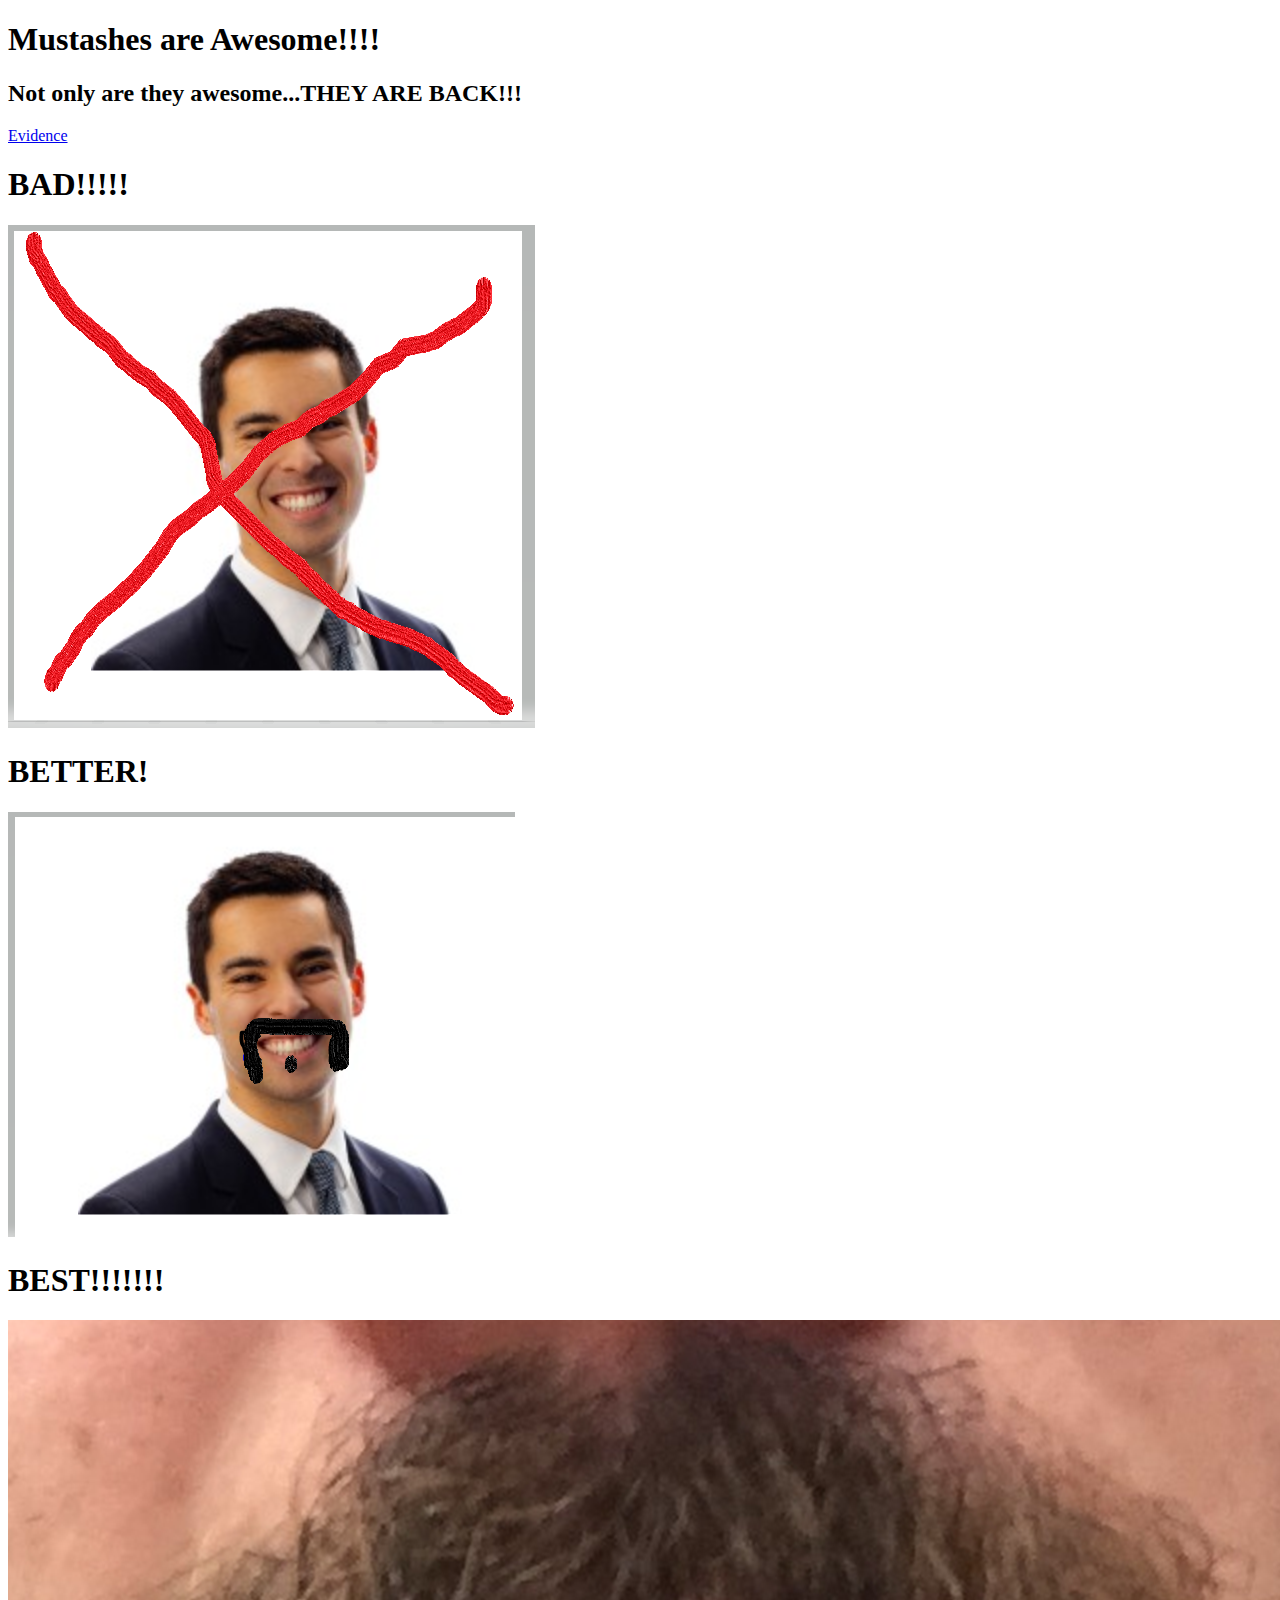
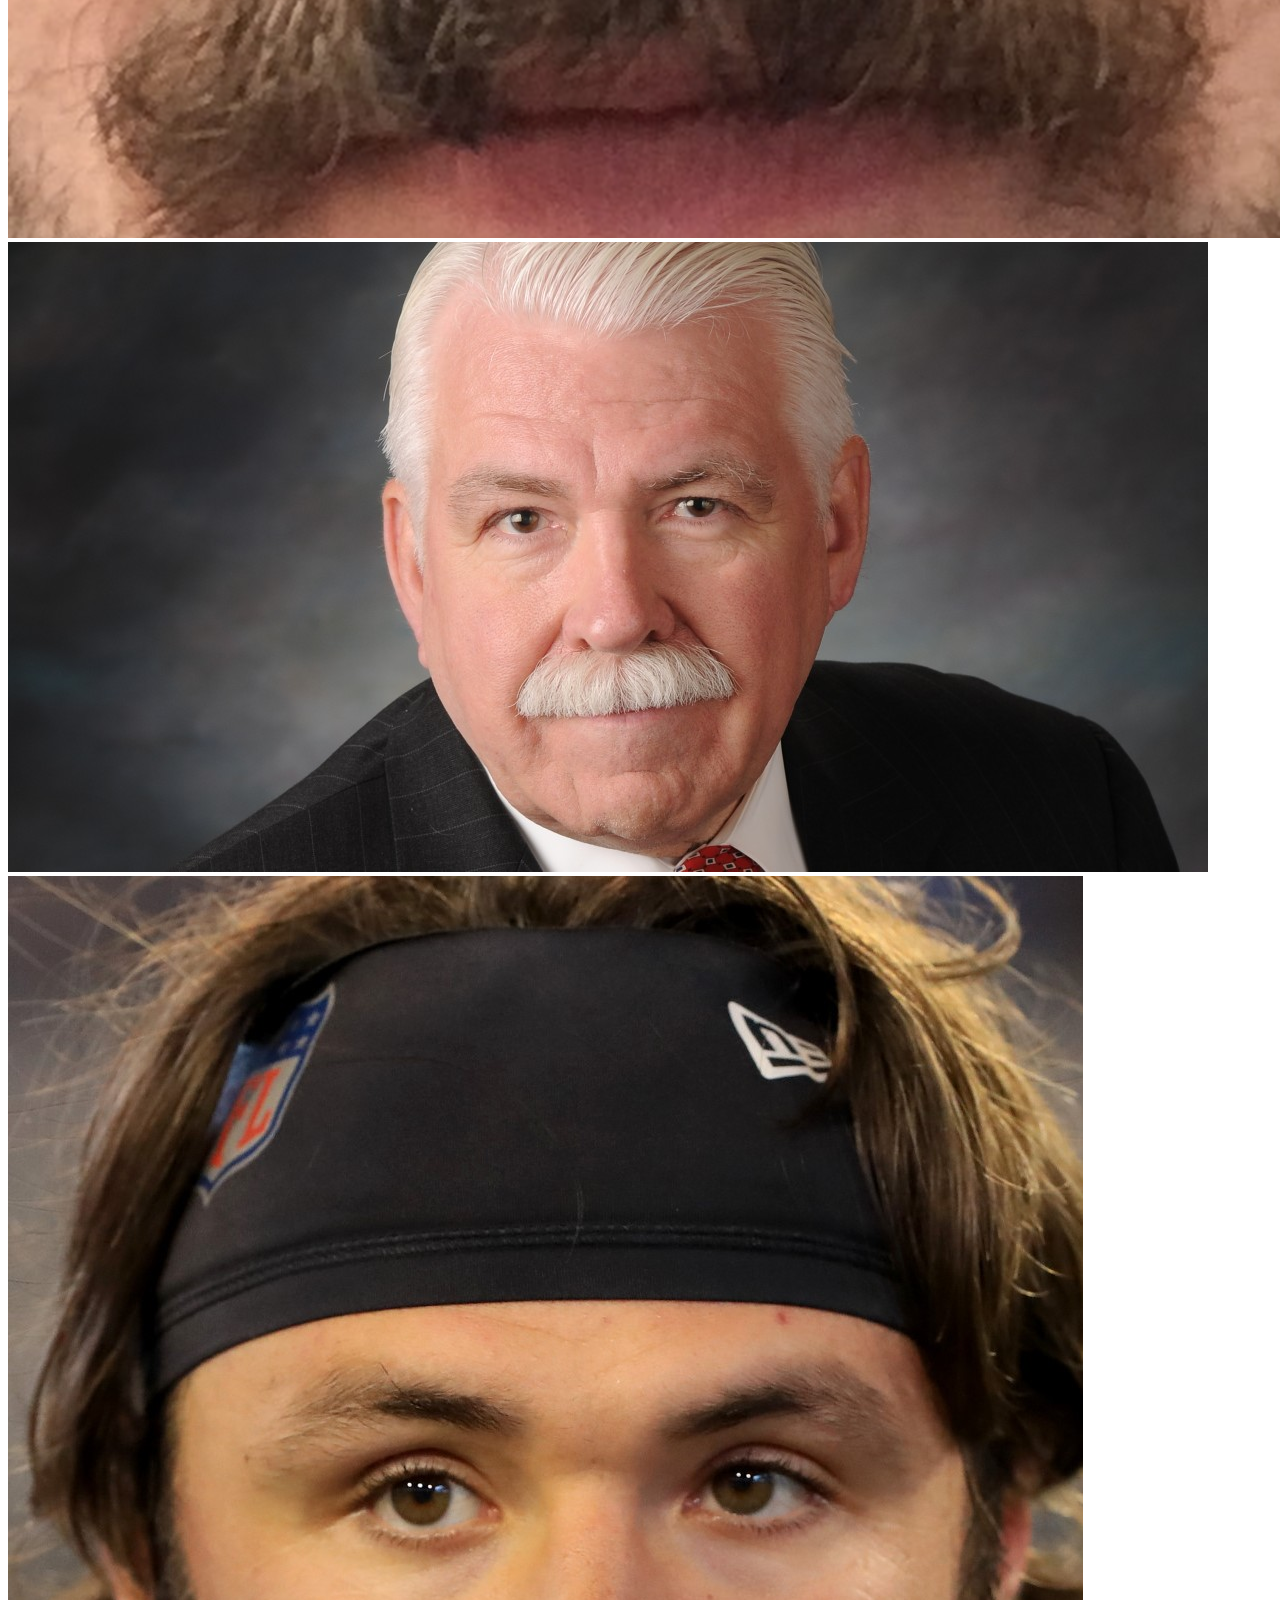
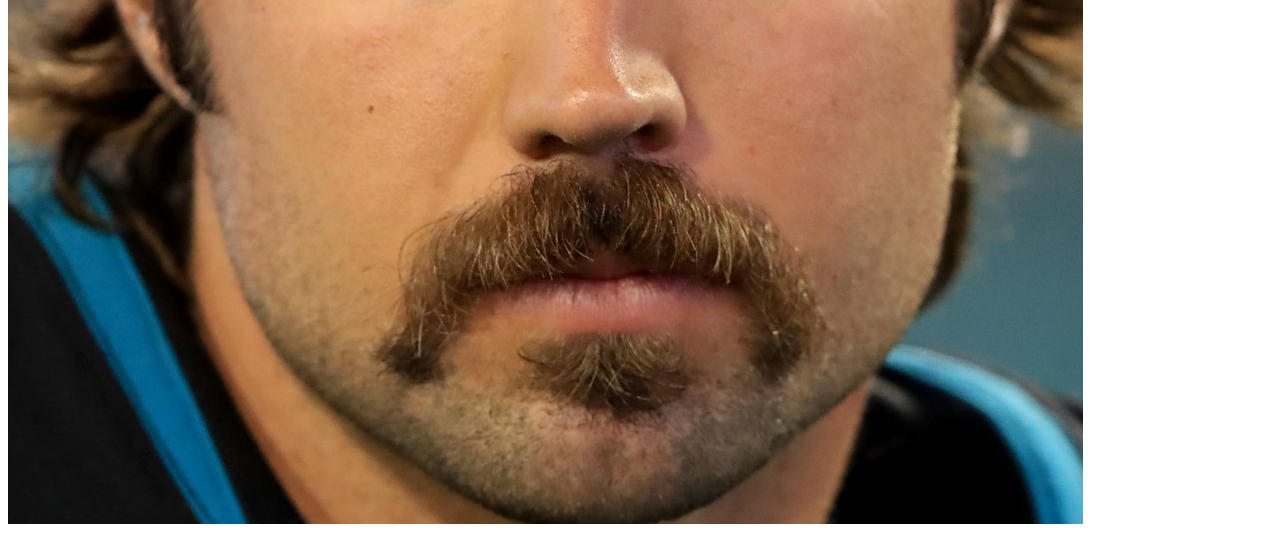
==== chase.html @ ee6bb5d5 "Update chase.html" ====
<!DOCTYPE html>
<html lang="en">
<head>
    <title>Mustashes of Kellogg</title>

</head>
<body> <h1>Mustashes are Awesome!!!!</h1><p></p>
    <h2>Not only are they awesome...THEY ARE BACK!!!</h2>
<p><a href="https://nypost.com/2019/10/05/millennials-are-binging-back-the-mustache/">Evidence</a></p>
<h1>BAD!!!!!</h1>
<img src="Capture II.PNG">
<h1>BETTER!</h1>
<img src="Capture.PNG">
<h1>BEST!!!!!!!</h1>
<img src="Capture III.PNG">
<img src="download (1).jpg">
<img src="gardner-minshew.jpg">
</body>
</html>
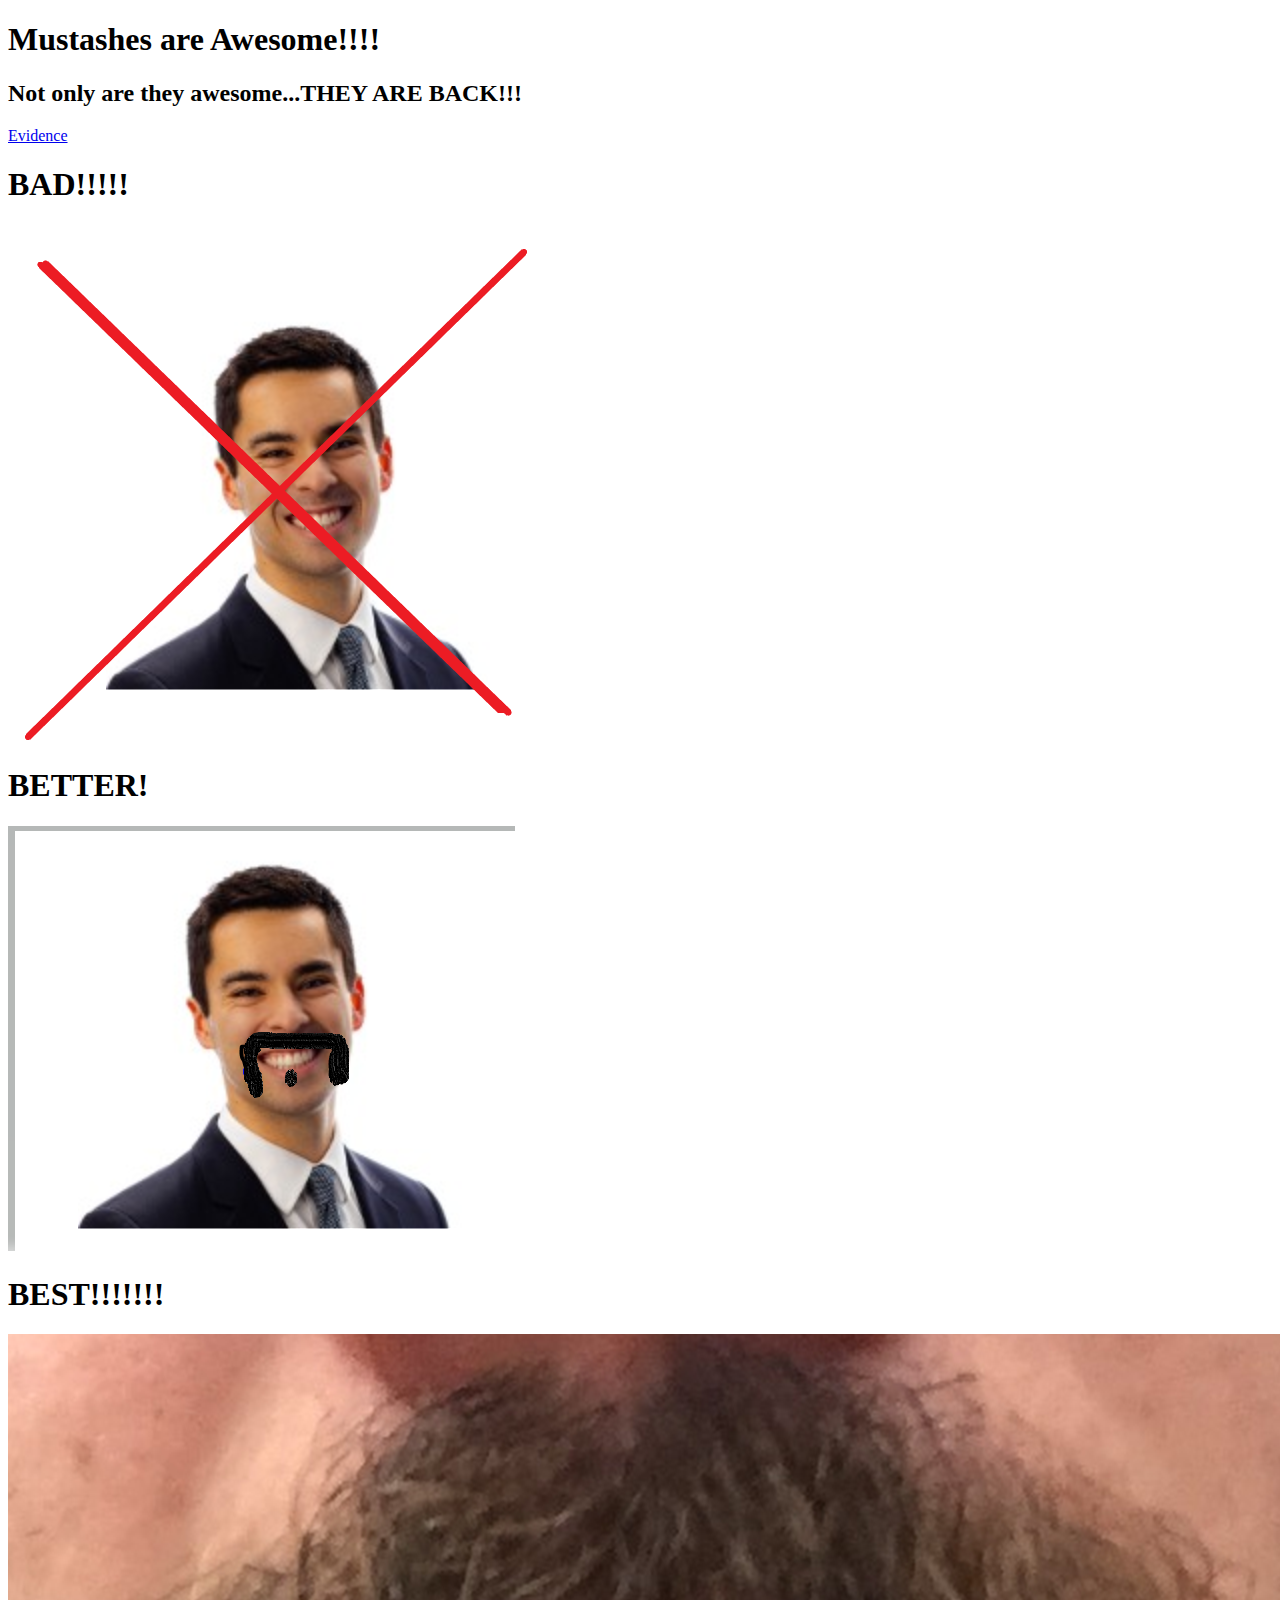
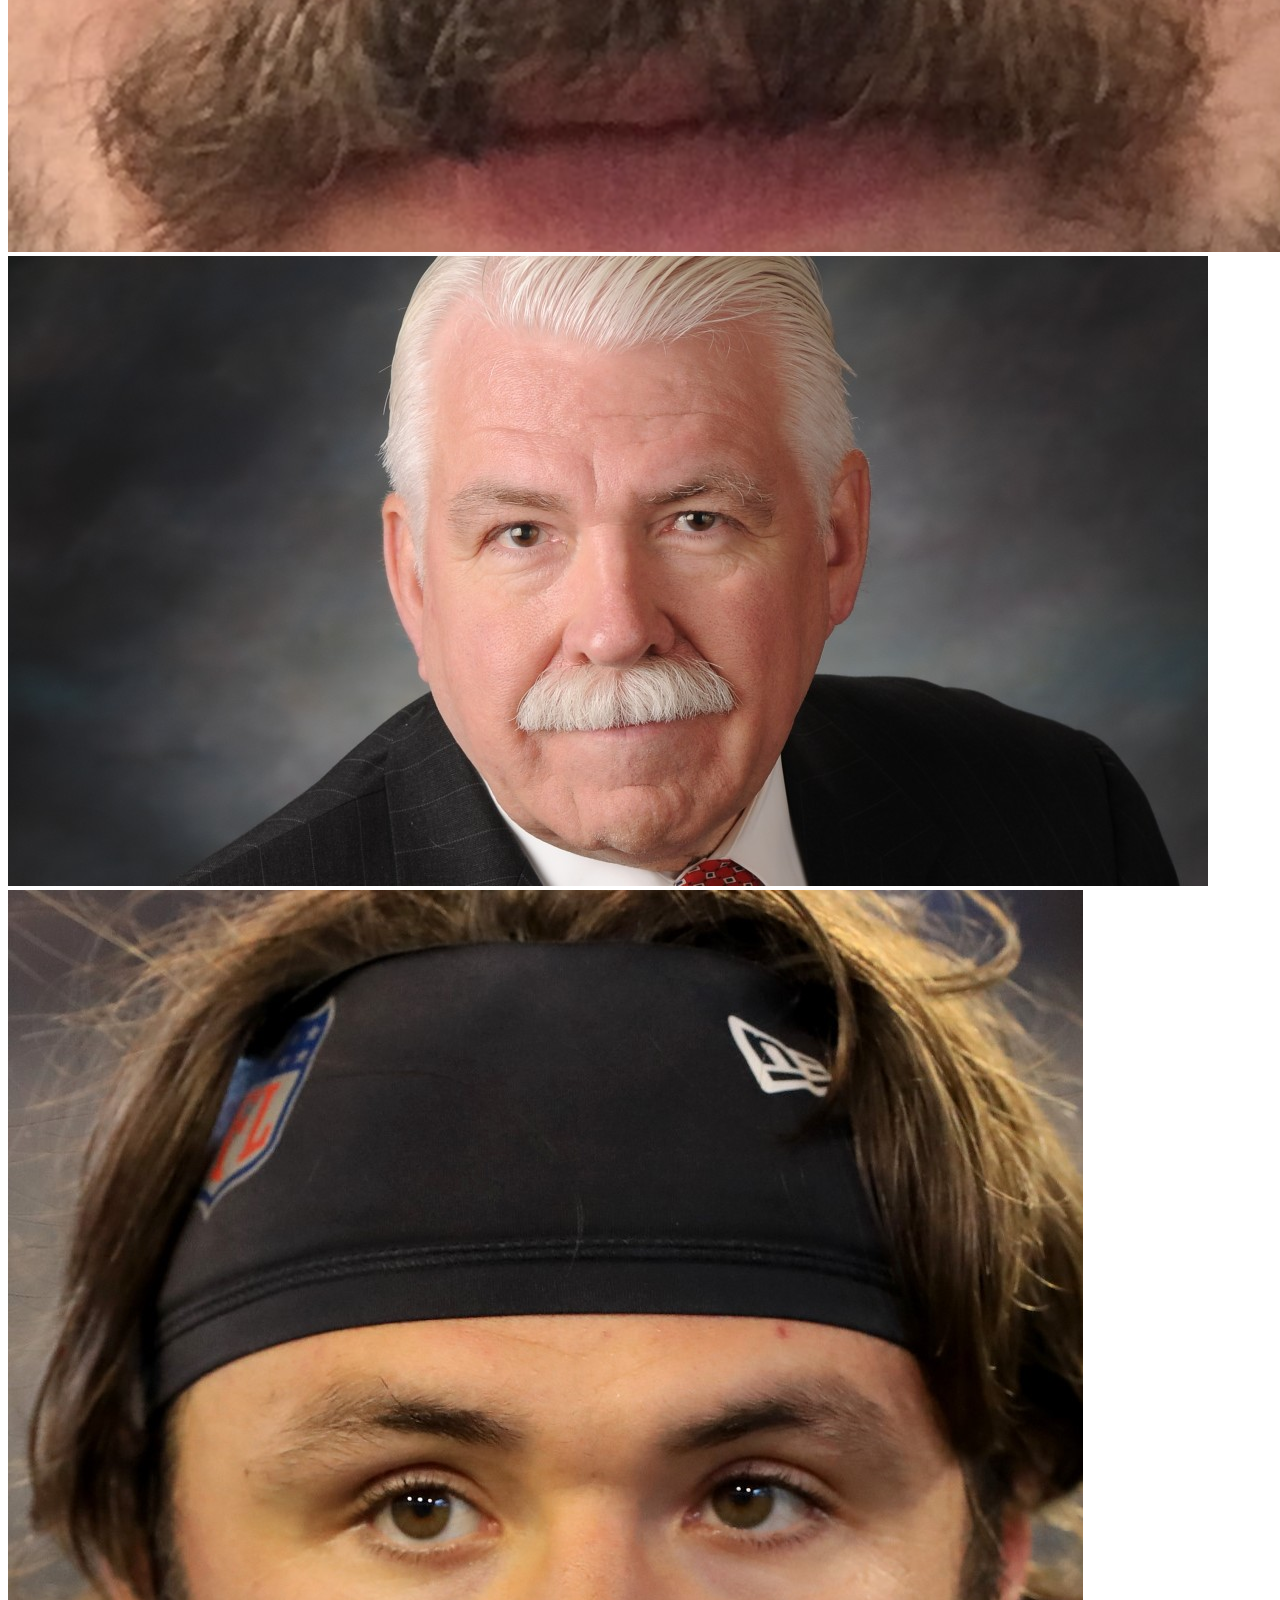
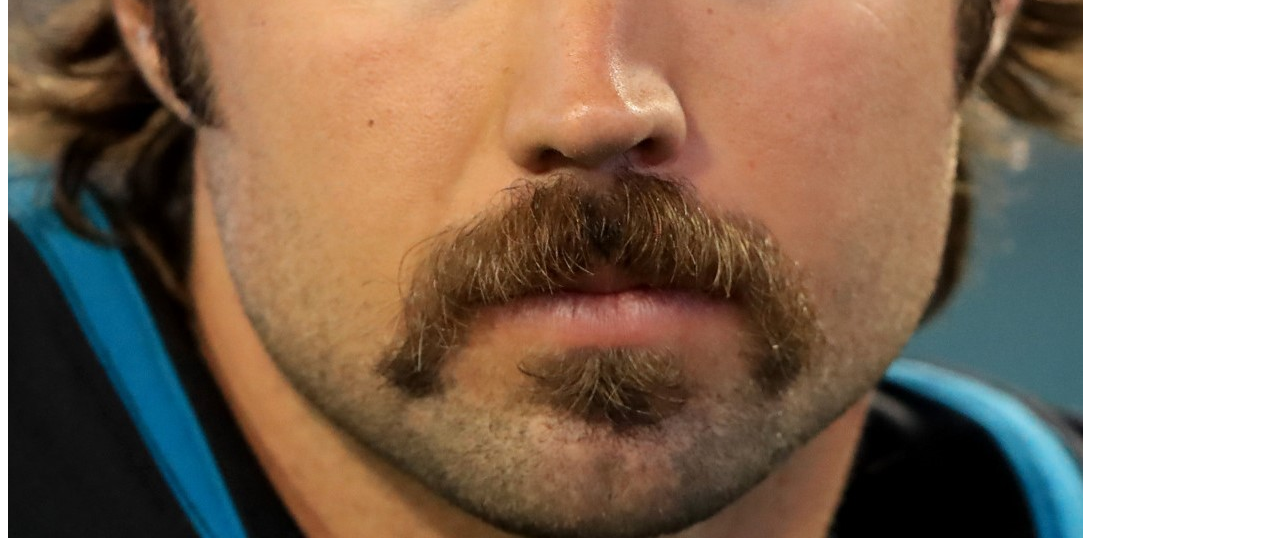
==== commit 69badc78: "Update chase.html" ====
--- a/chase.html
+++ b/chase.html
@@ -1,7 +1,7 @@
 <!DOCTYPE html>
 <html lang="en">
 <head>
-    <title>Mustashes of Kellogg</title>
+    <title>Mustashe Men</title>
 
 </head>
 <body> <h1>Mustashes are Awesome!!!!</h1><p></p>
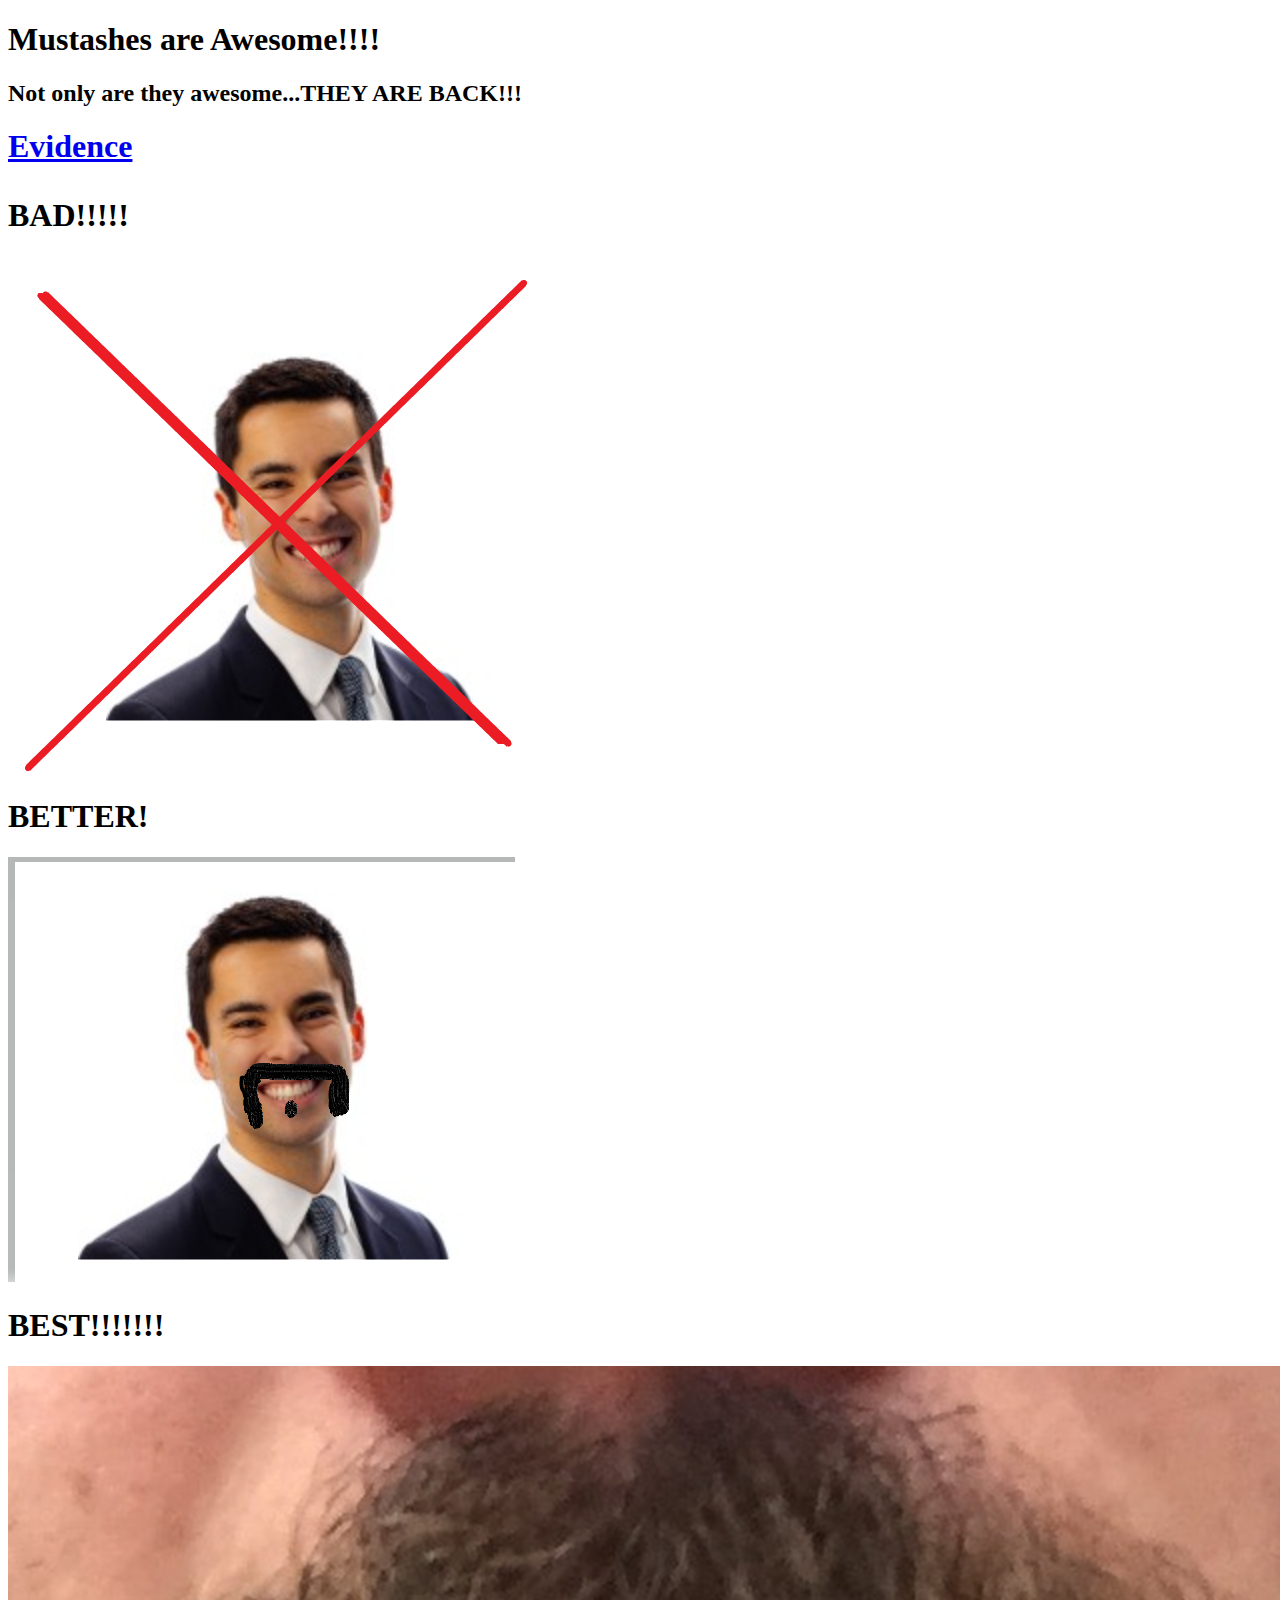
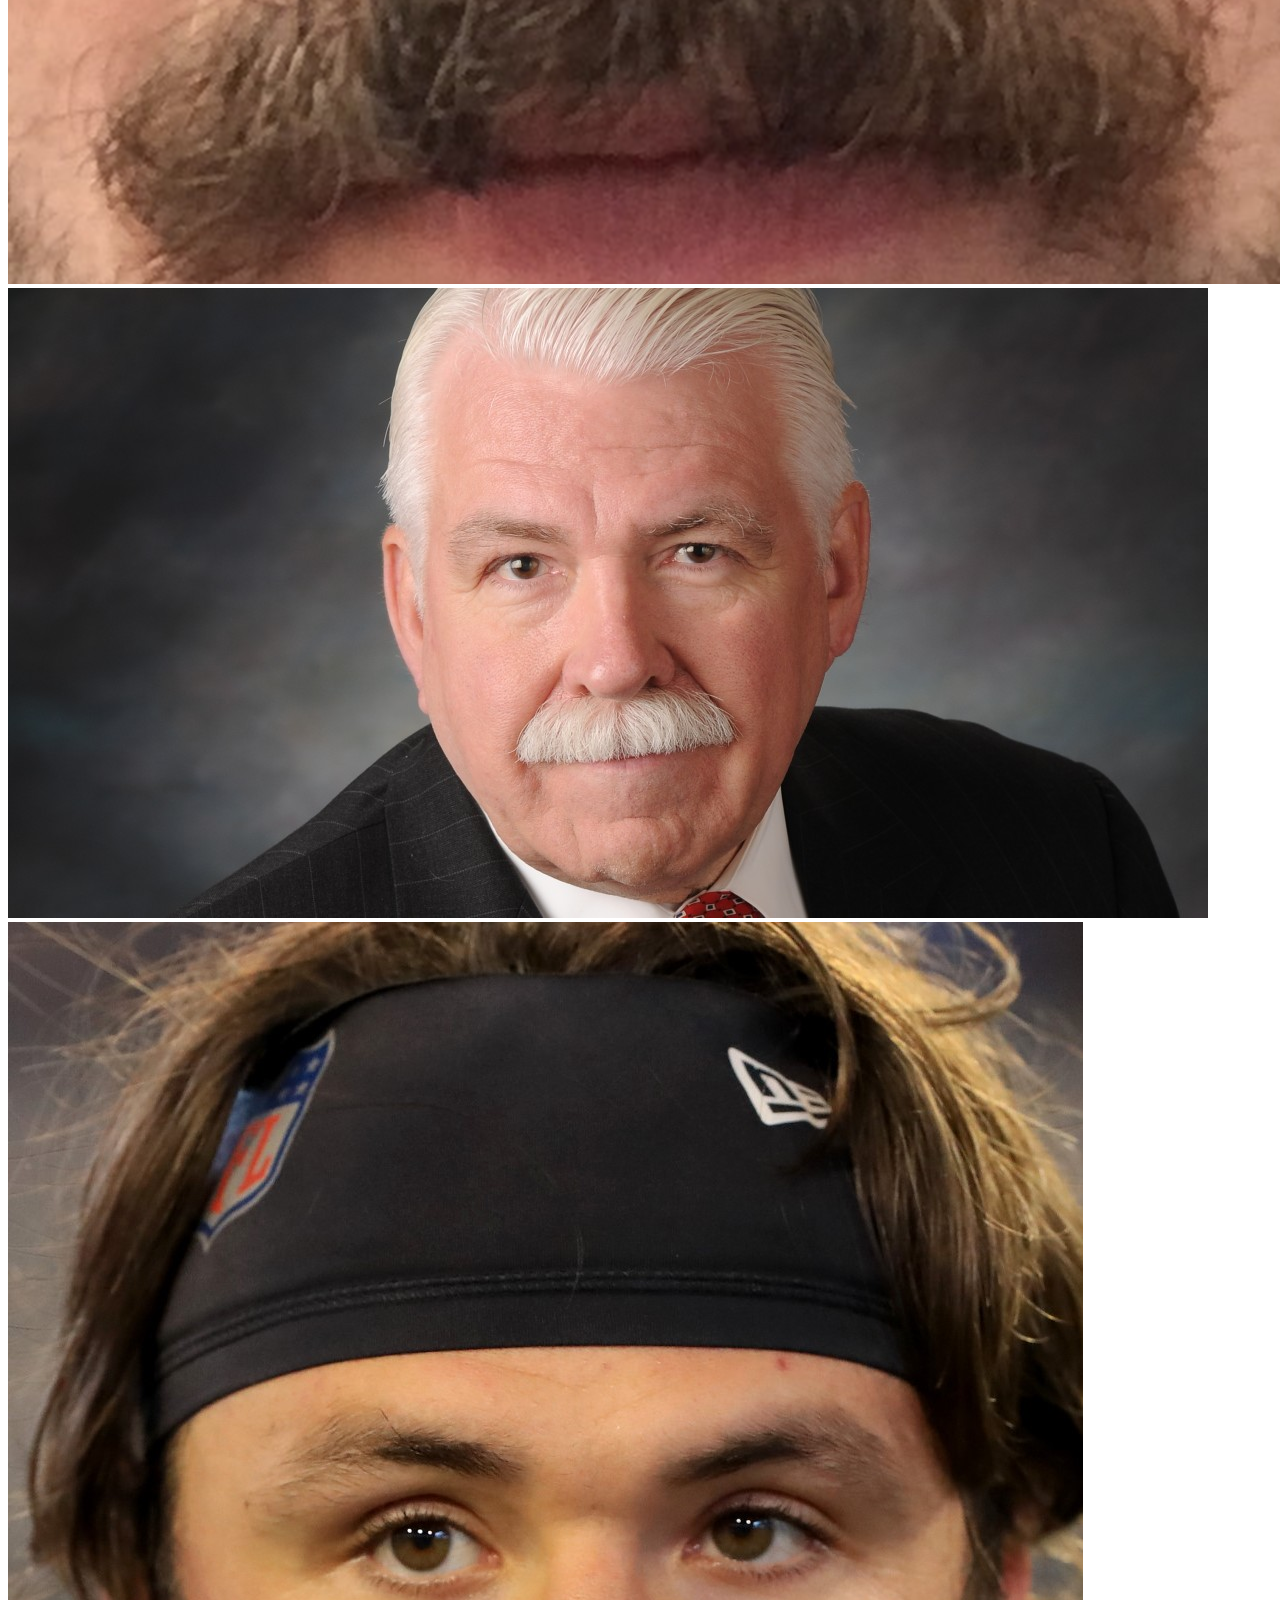
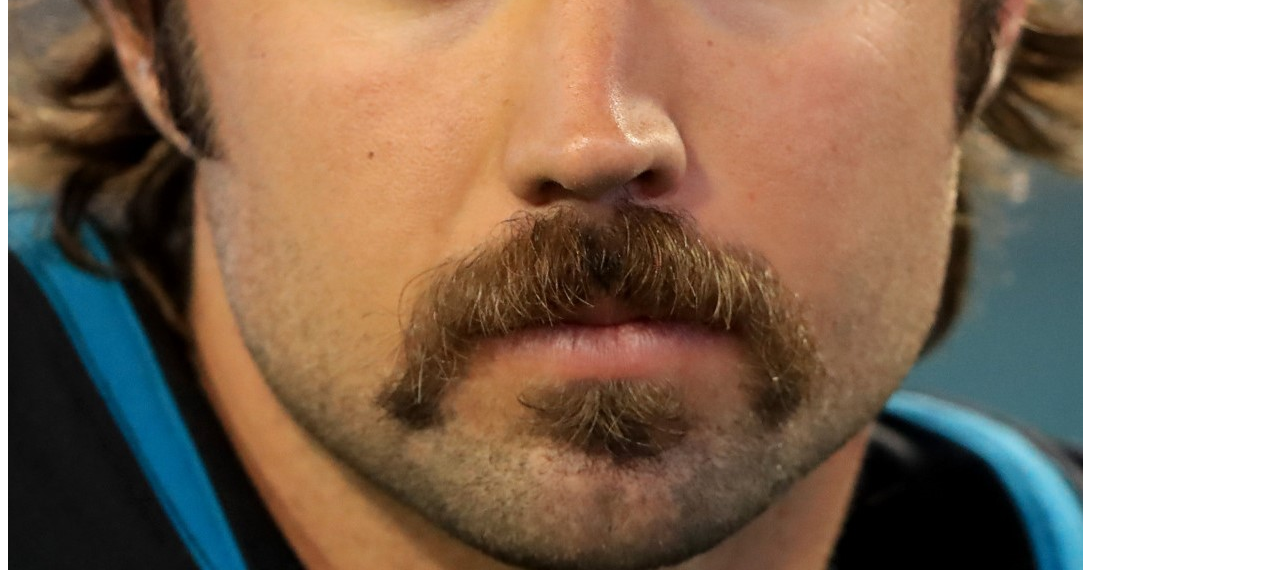
==== commit e2794933: "Update chase.html" ====
--- a/chase.html
+++ b/chase.html
@@ -6,7 +6,7 @@
 </head>
 <body> <h1>Mustashes are Awesome!!!!</h1><p></p>
     <h2>Not only are they awesome...THEY ARE BACK!!!</h2>
-<p><a href="https://nypost.com/2019/10/05/millennials-are-binging-back-the-mustache/">Evidence</a></p>
+<p><h1><a href="https://nypost.com/2019/10/05/millennials-are-binging-back-the-mustache/">Evidence</a></p></h1>
 <h1>BAD!!!!!</h1>
 <img src="Capture II.PNG">
 <h1>BETTER!</h1>
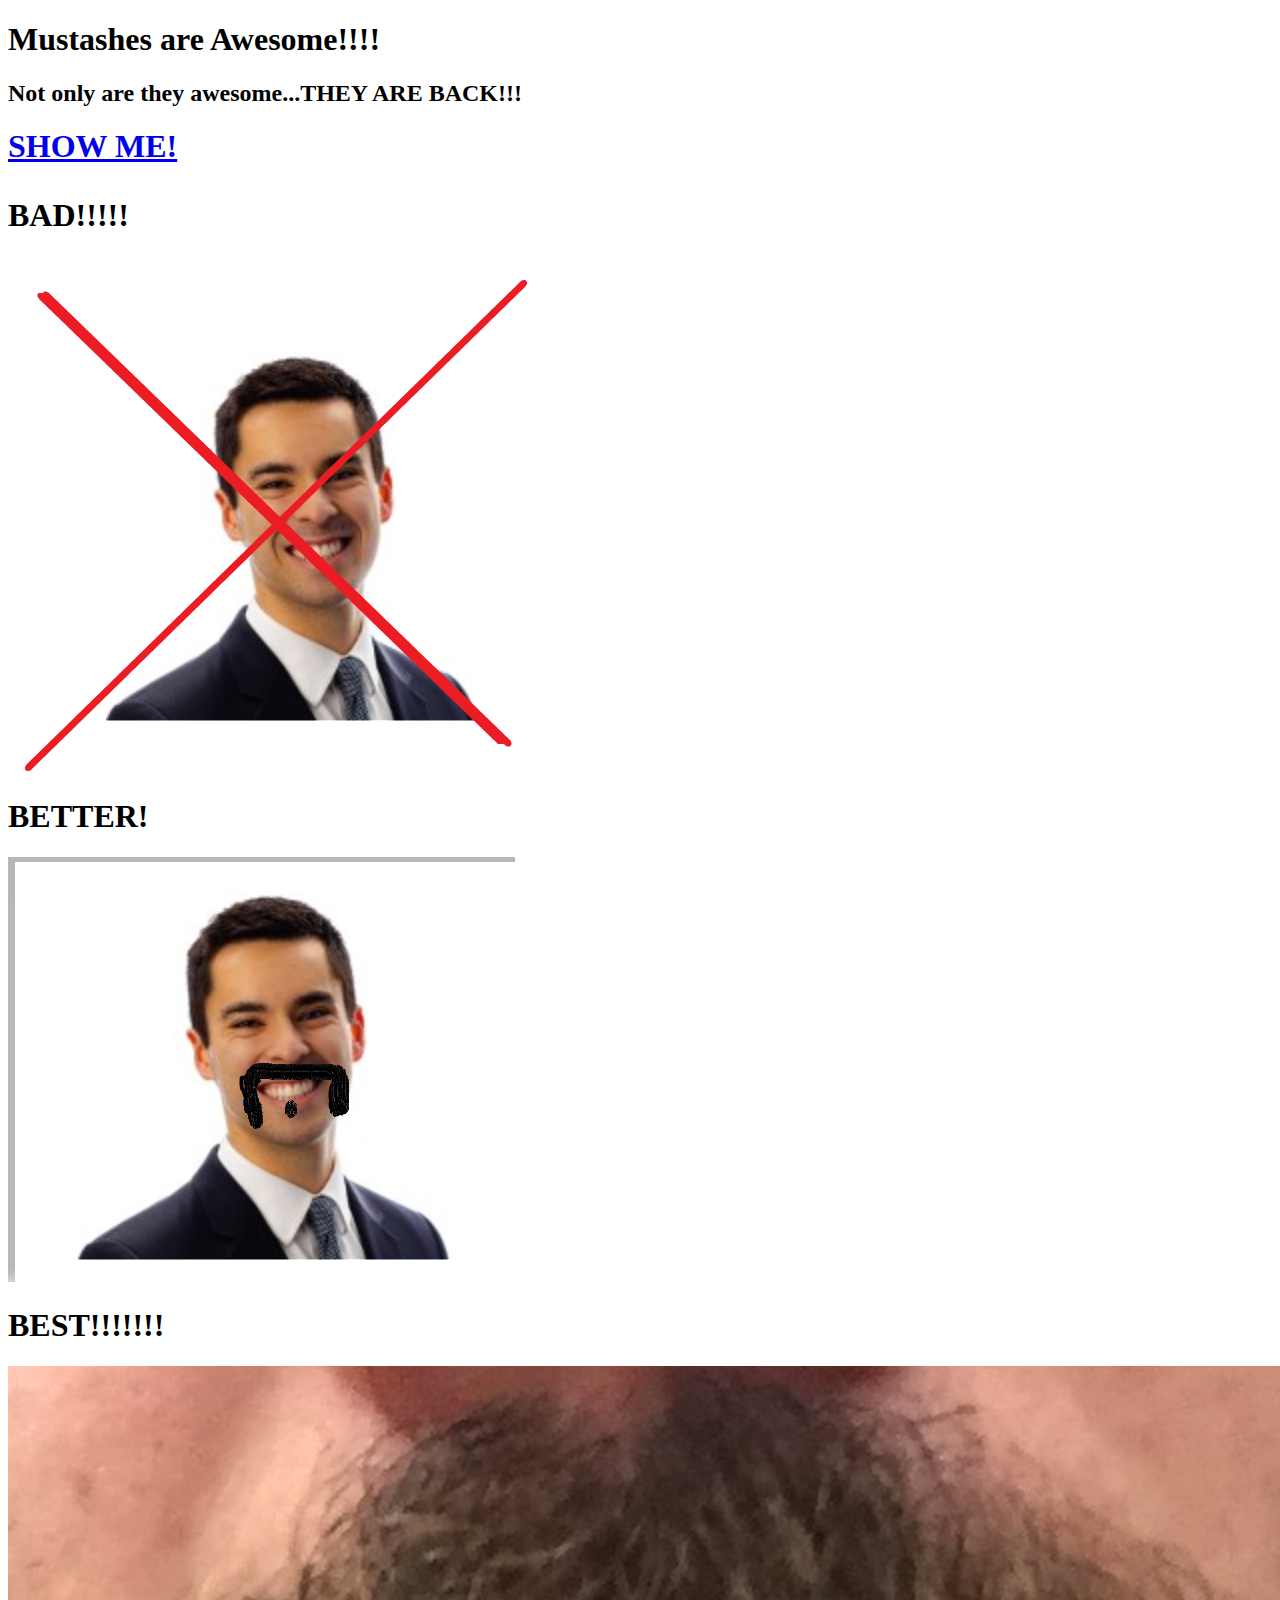
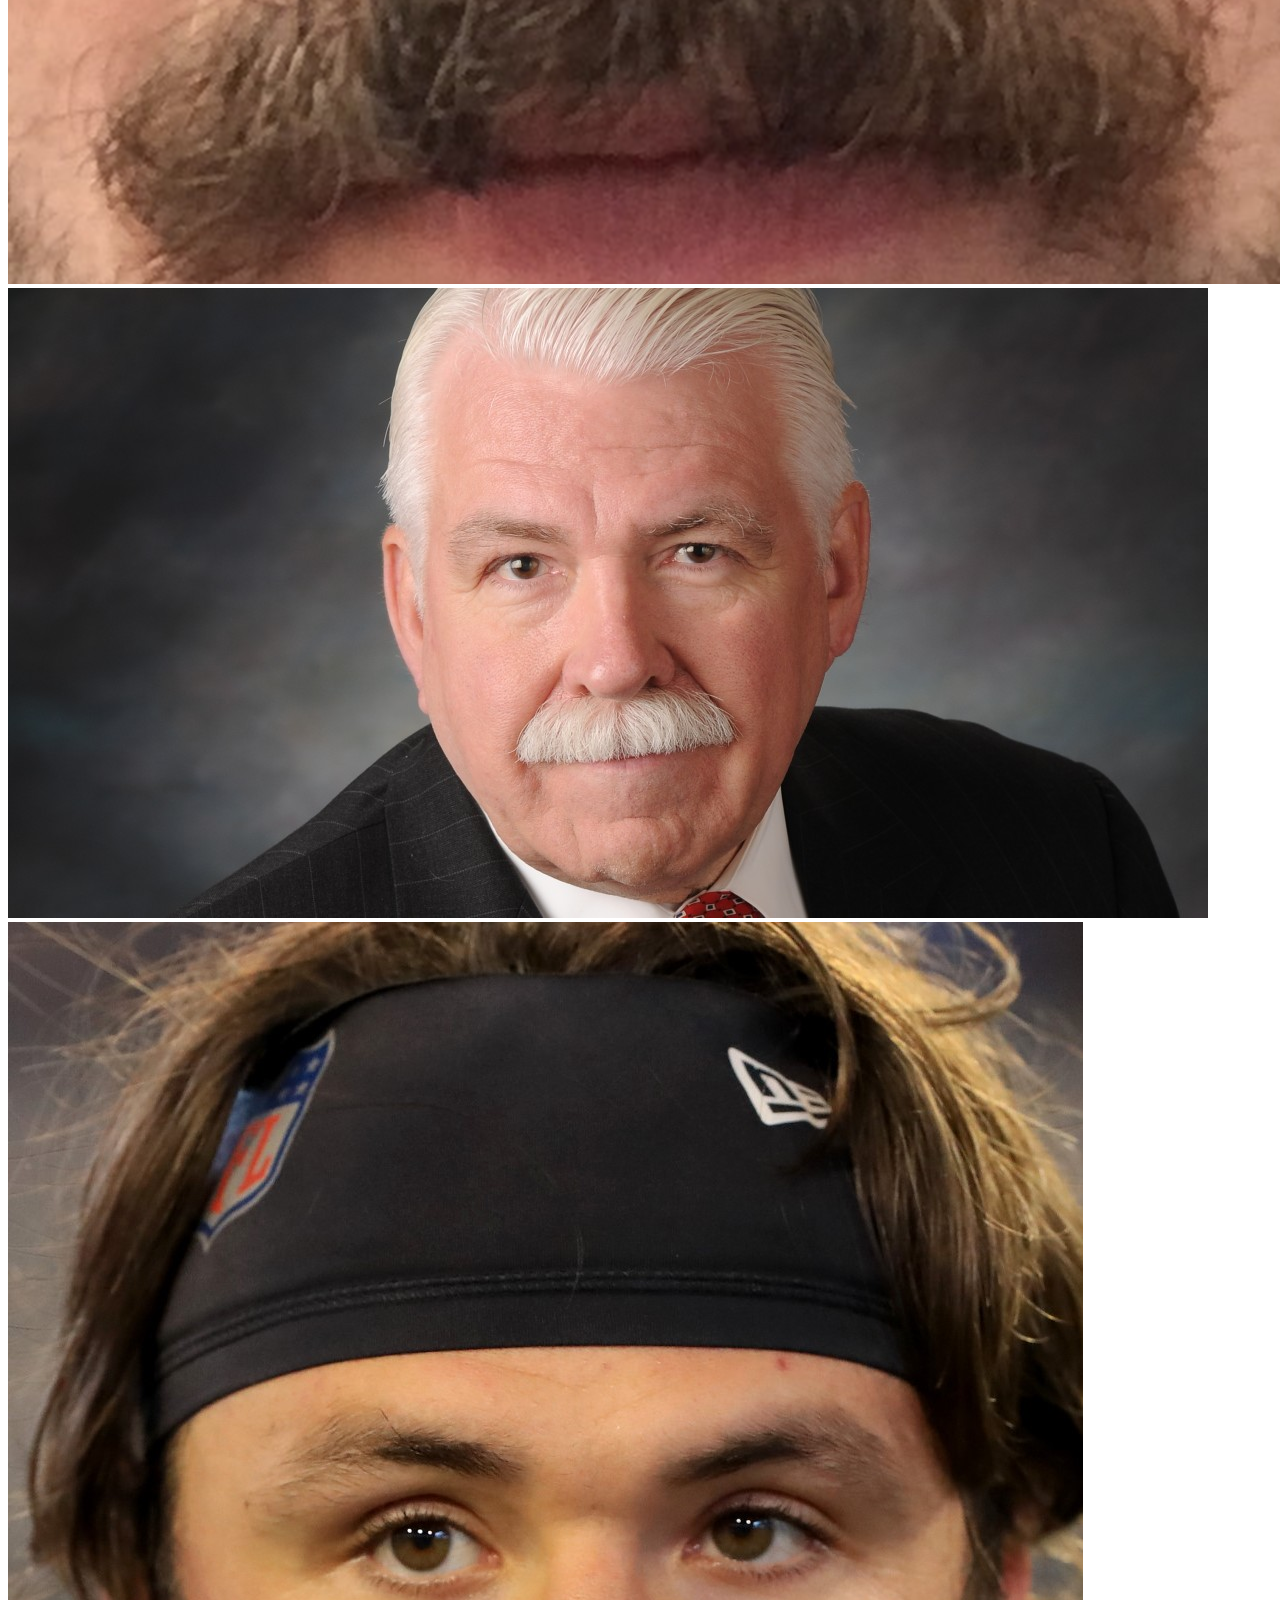
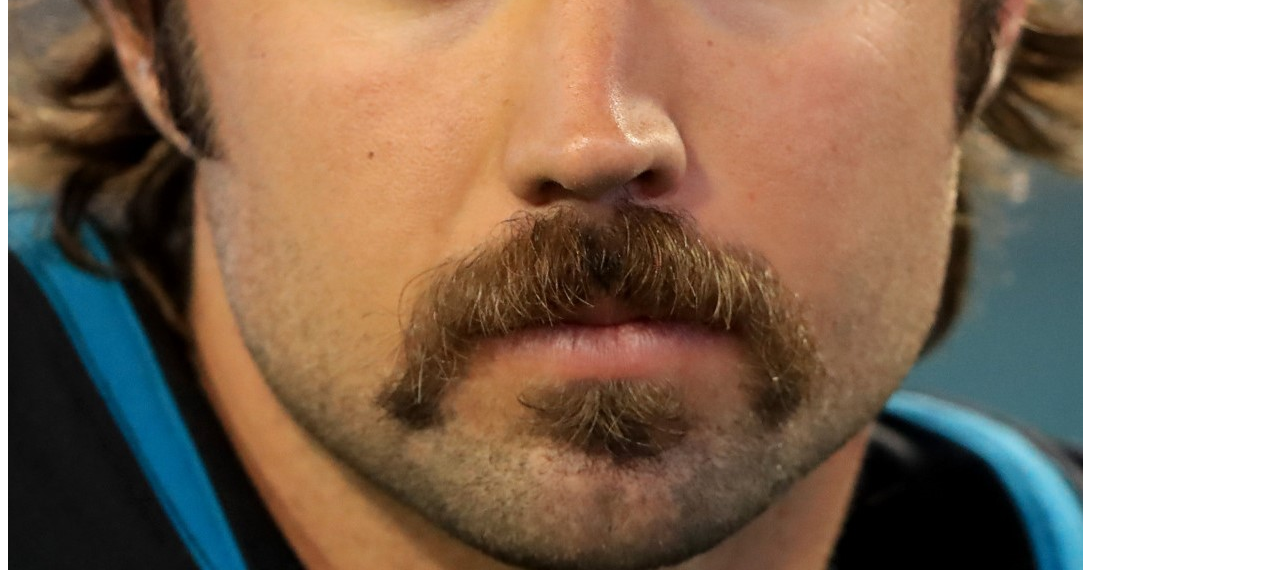
==== commit ab6320f6: "Update chase.html" ====
--- a/chase.html
+++ b/chase.html
@@ -1,12 +1,12 @@
 <!DOCTYPE html>
 <html lang="en">
 <head>
-    <title>Mustashe Men</title>
+    <title>Mustashe</title>
 
 </head>
 <body> <h1>Mustashes are Awesome!!!!</h1><p></p>
     <h2>Not only are they awesome...THEY ARE BACK!!!</h2>
-<p><h1><a href="https://nypost.com/2019/10/05/millennials-are-binging-back-the-mustache/">Evidence</a></p></h1>
+<p><h1><a href="https://nypost.com/2019/10/05/millennials-are-binging-back-the-mustache/">SHOW ME!</a></p></h1>
 <h1>BAD!!!!!</h1>
 <img src="Capture II.PNG">
 <h1>BETTER!</h1>
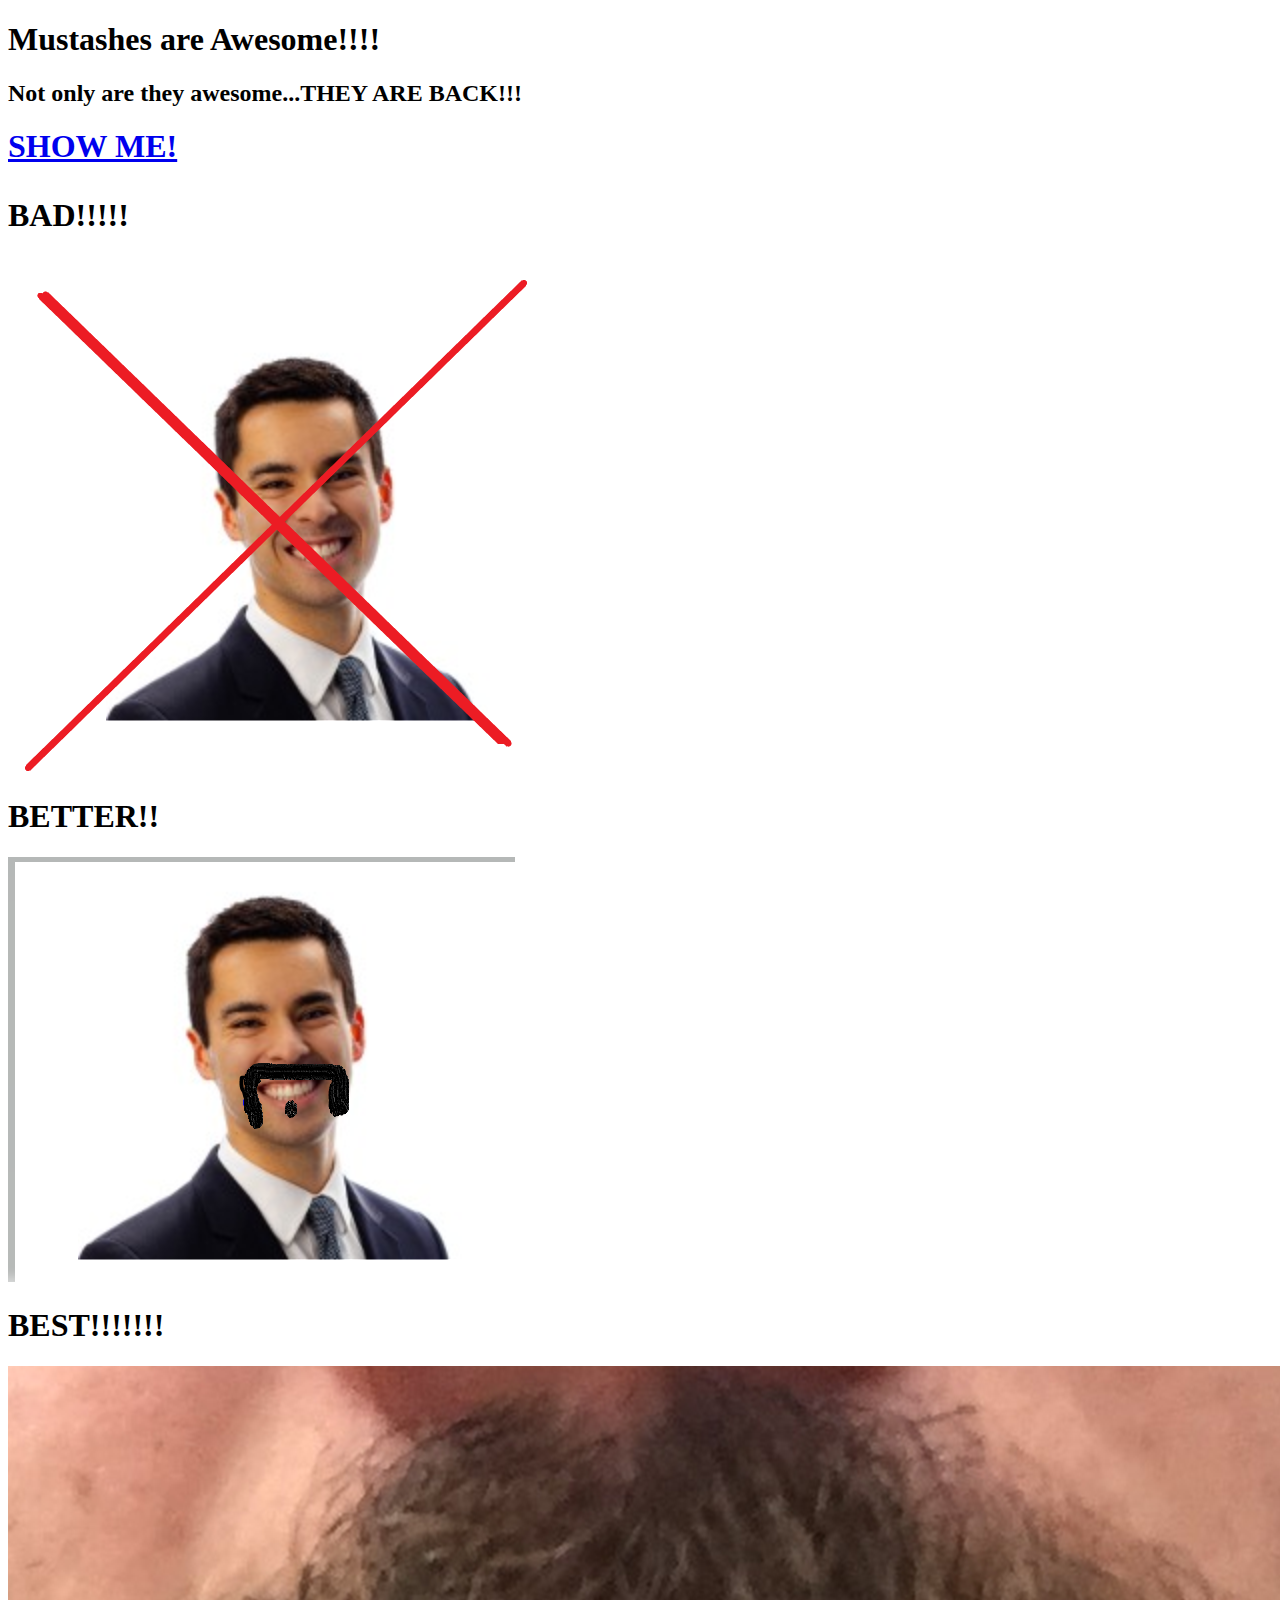
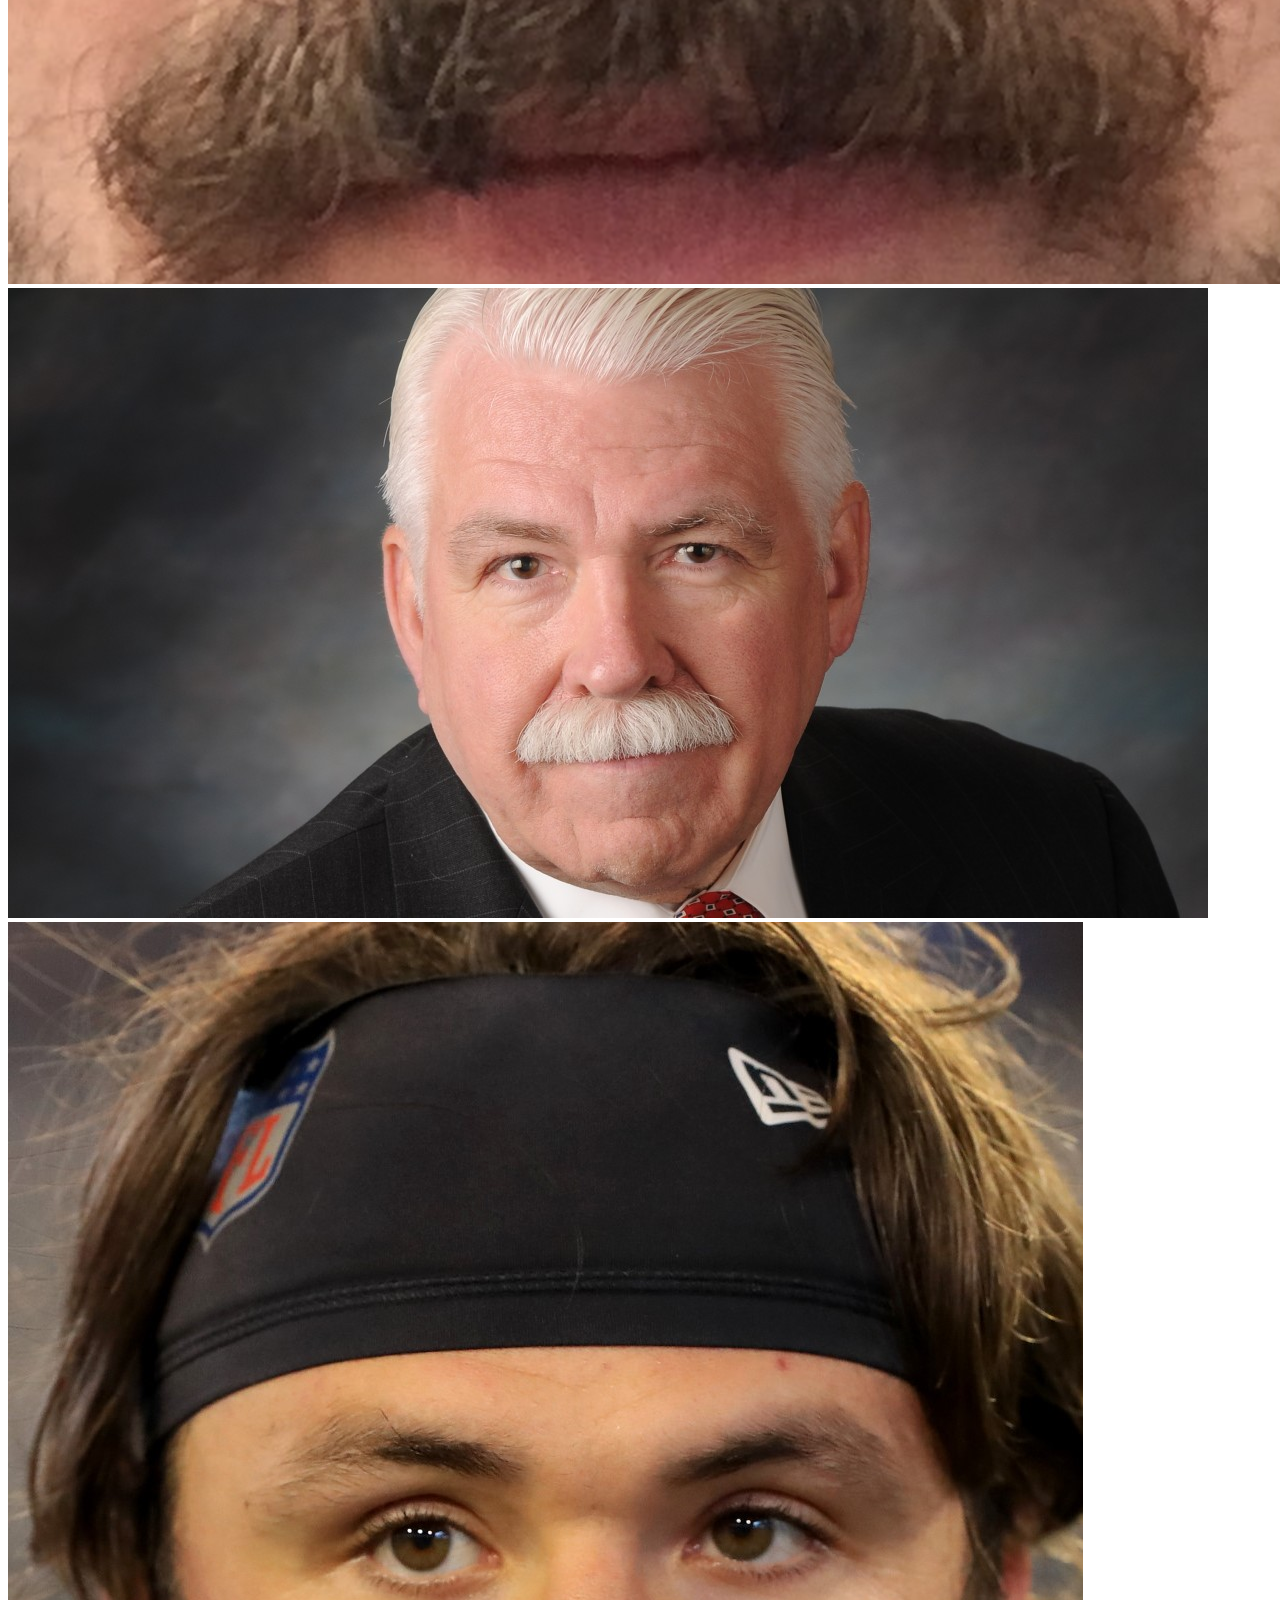
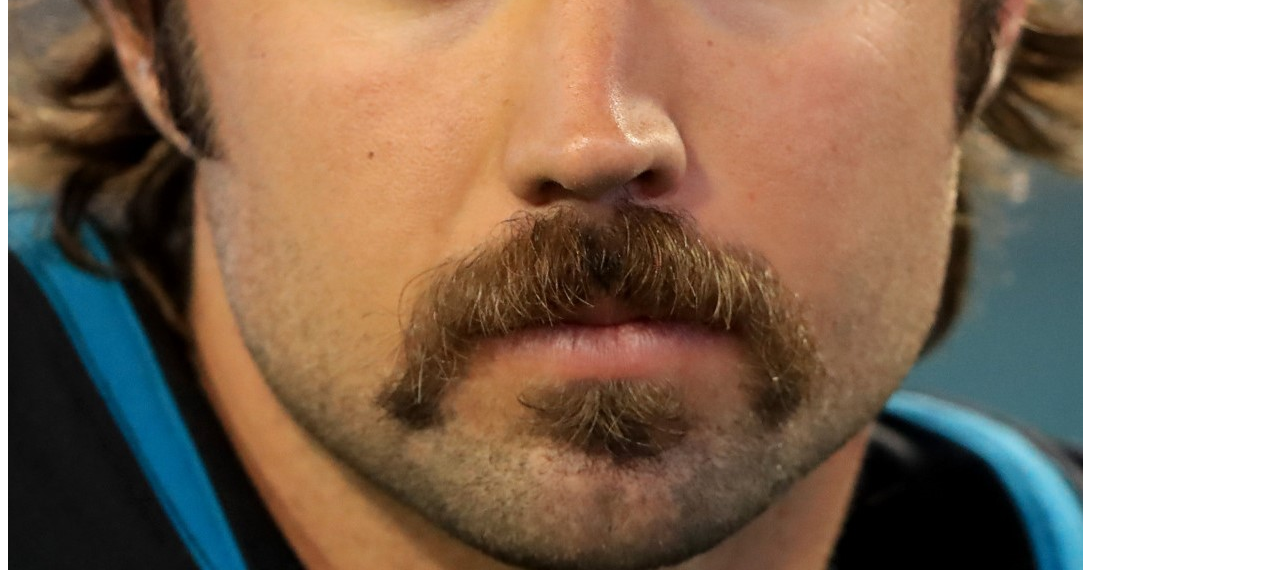
==== commit e563cc13: "Update chase.html" ====
--- a/chase.html
+++ b/chase.html
@@ -9,7 +9,7 @@
 <p><h1><a href="https://nypost.com/2019/10/05/millennials-are-binging-back-the-mustache/">SHOW ME!</a></p></h1>
 <h1>BAD!!!!!</h1>
 <img src="Capture II.PNG">
-<h1>BETTER!</h1>
+<h1>BETTER!!</h1>
 <img src="Capture.PNG">
 <h1>BEST!!!!!!!</h1>
 <img src="Capture III.PNG">
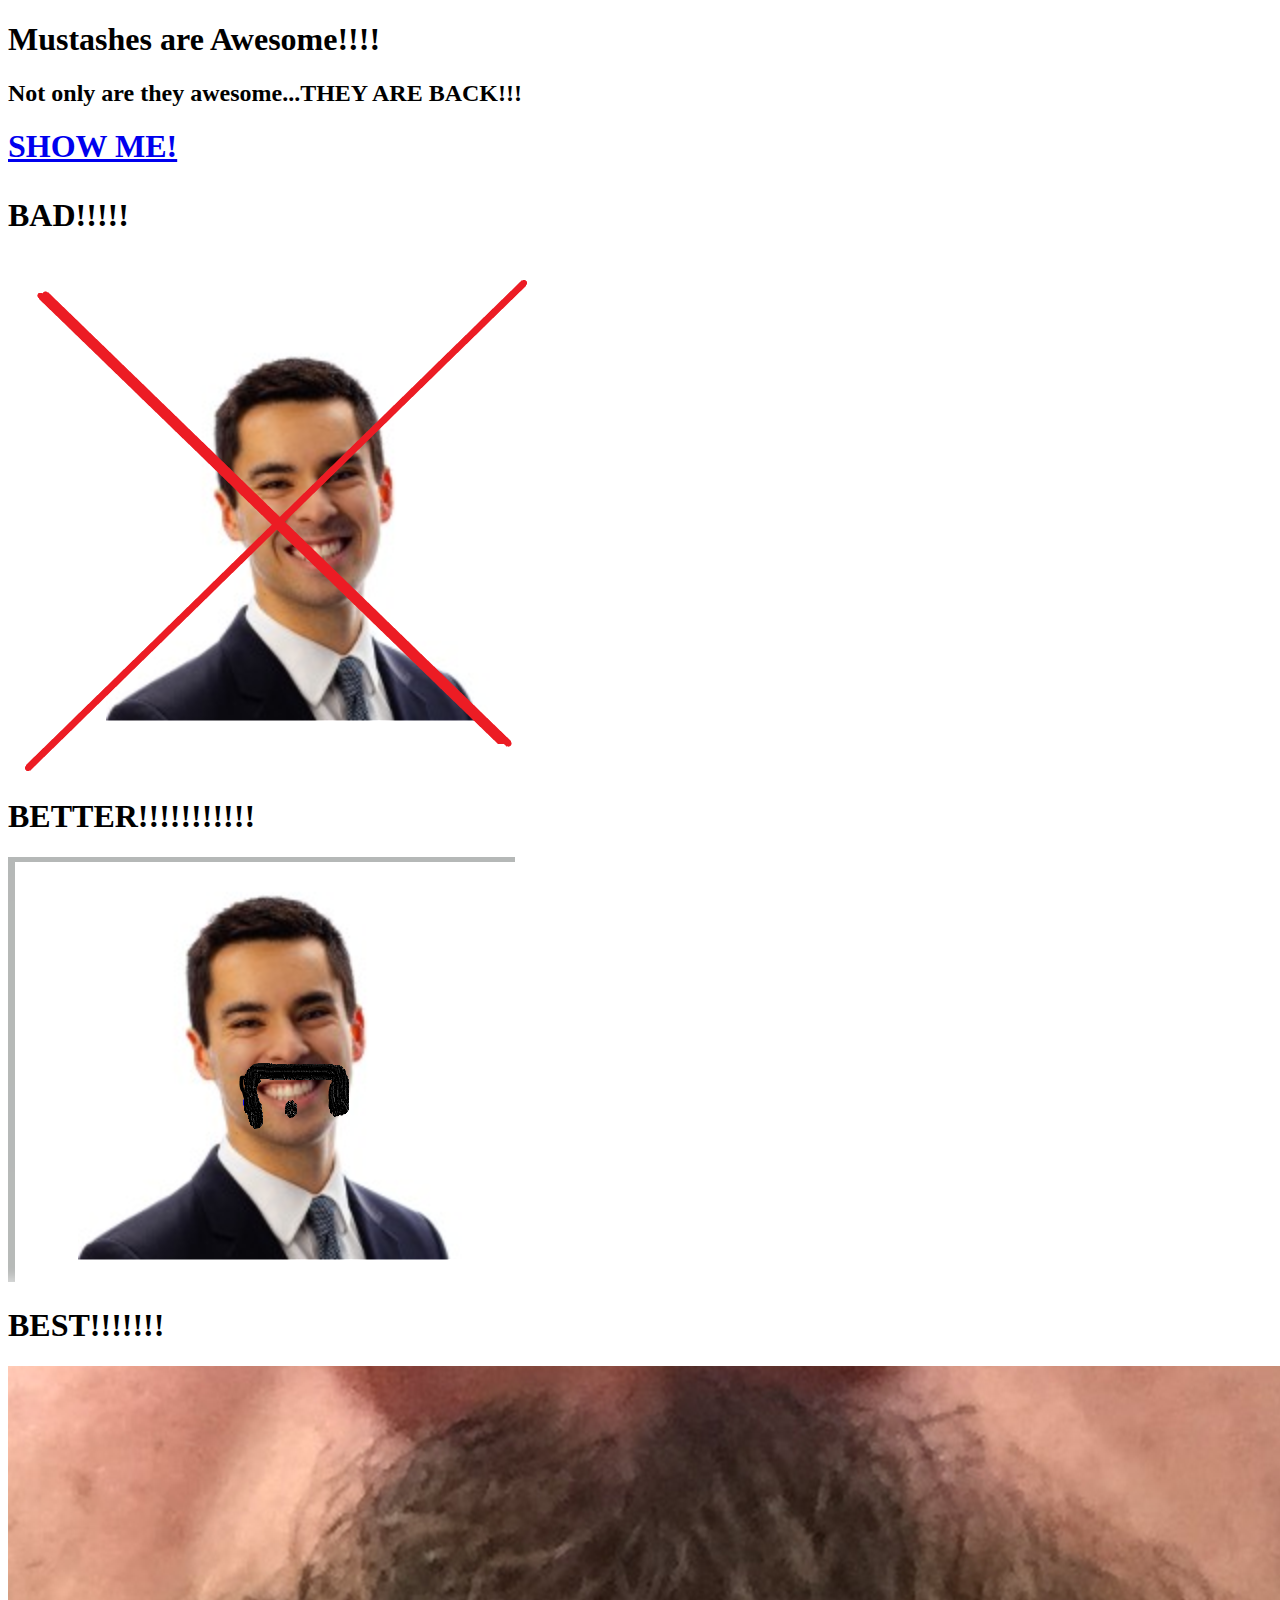
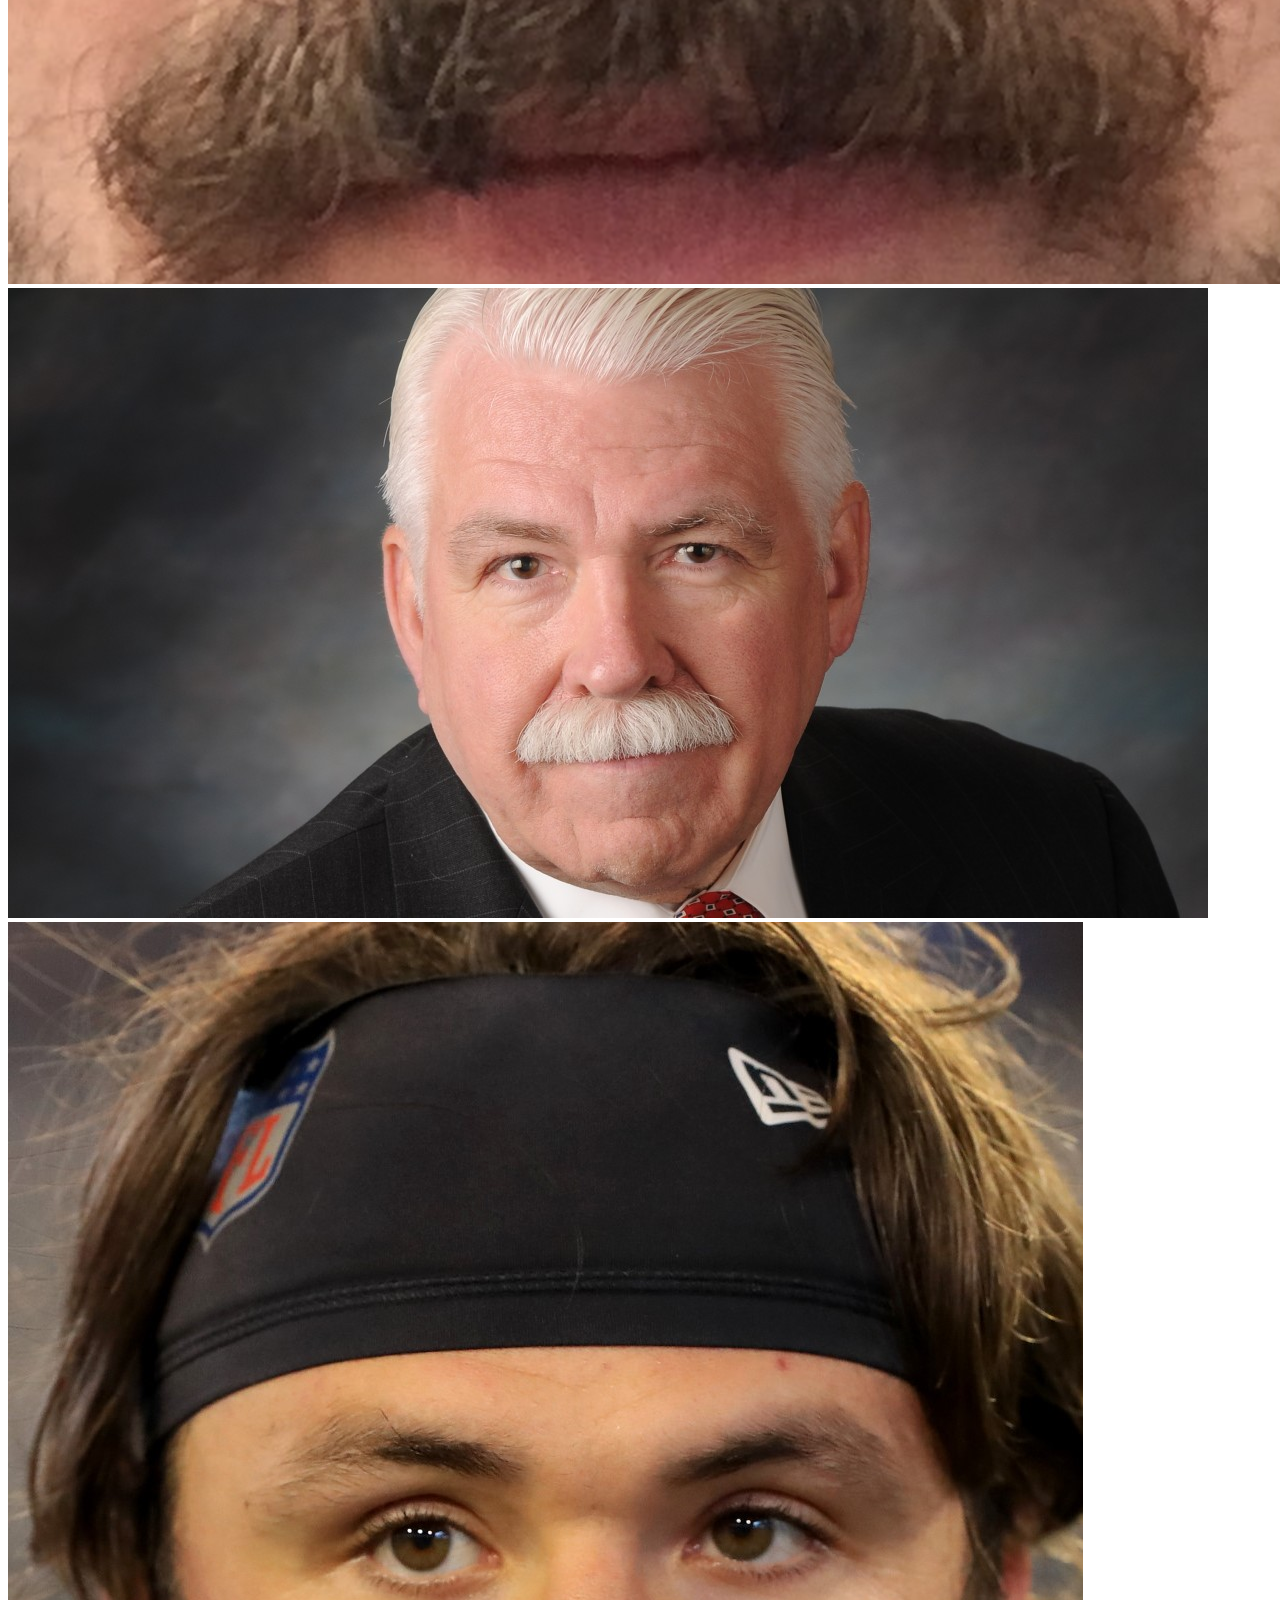
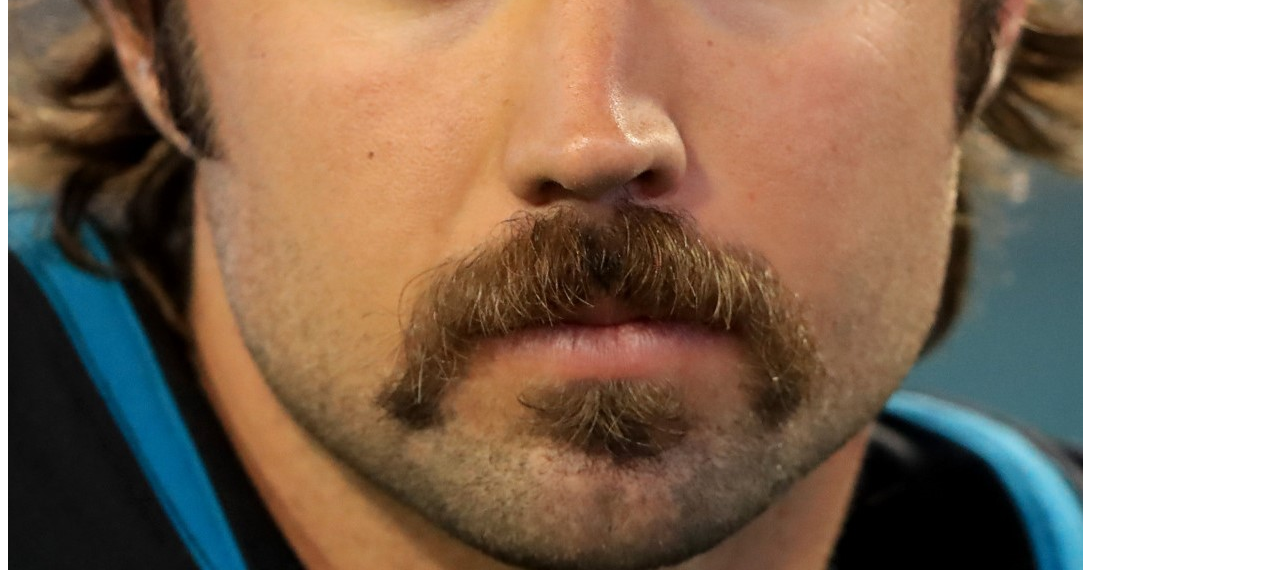
==== commit 963d5c69: "Update chase.html" ====
--- a/chase.html
+++ b/chase.html
@@ -9,7 +9,7 @@
 <p><h1><a href="https://nypost.com/2019/10/05/millennials-are-binging-back-the-mustache/">SHOW ME!</a></p></h1>
 <h1>BAD!!!!!</h1>
 <img src="Capture II.PNG">
-<h1>BETTER!!</h1>
+<h1>BETTER!!!!!!!!!!!</h1>
 <img src="Capture.PNG">
 <h1>BEST!!!!!!!</h1>
 <img src="Capture III.PNG">
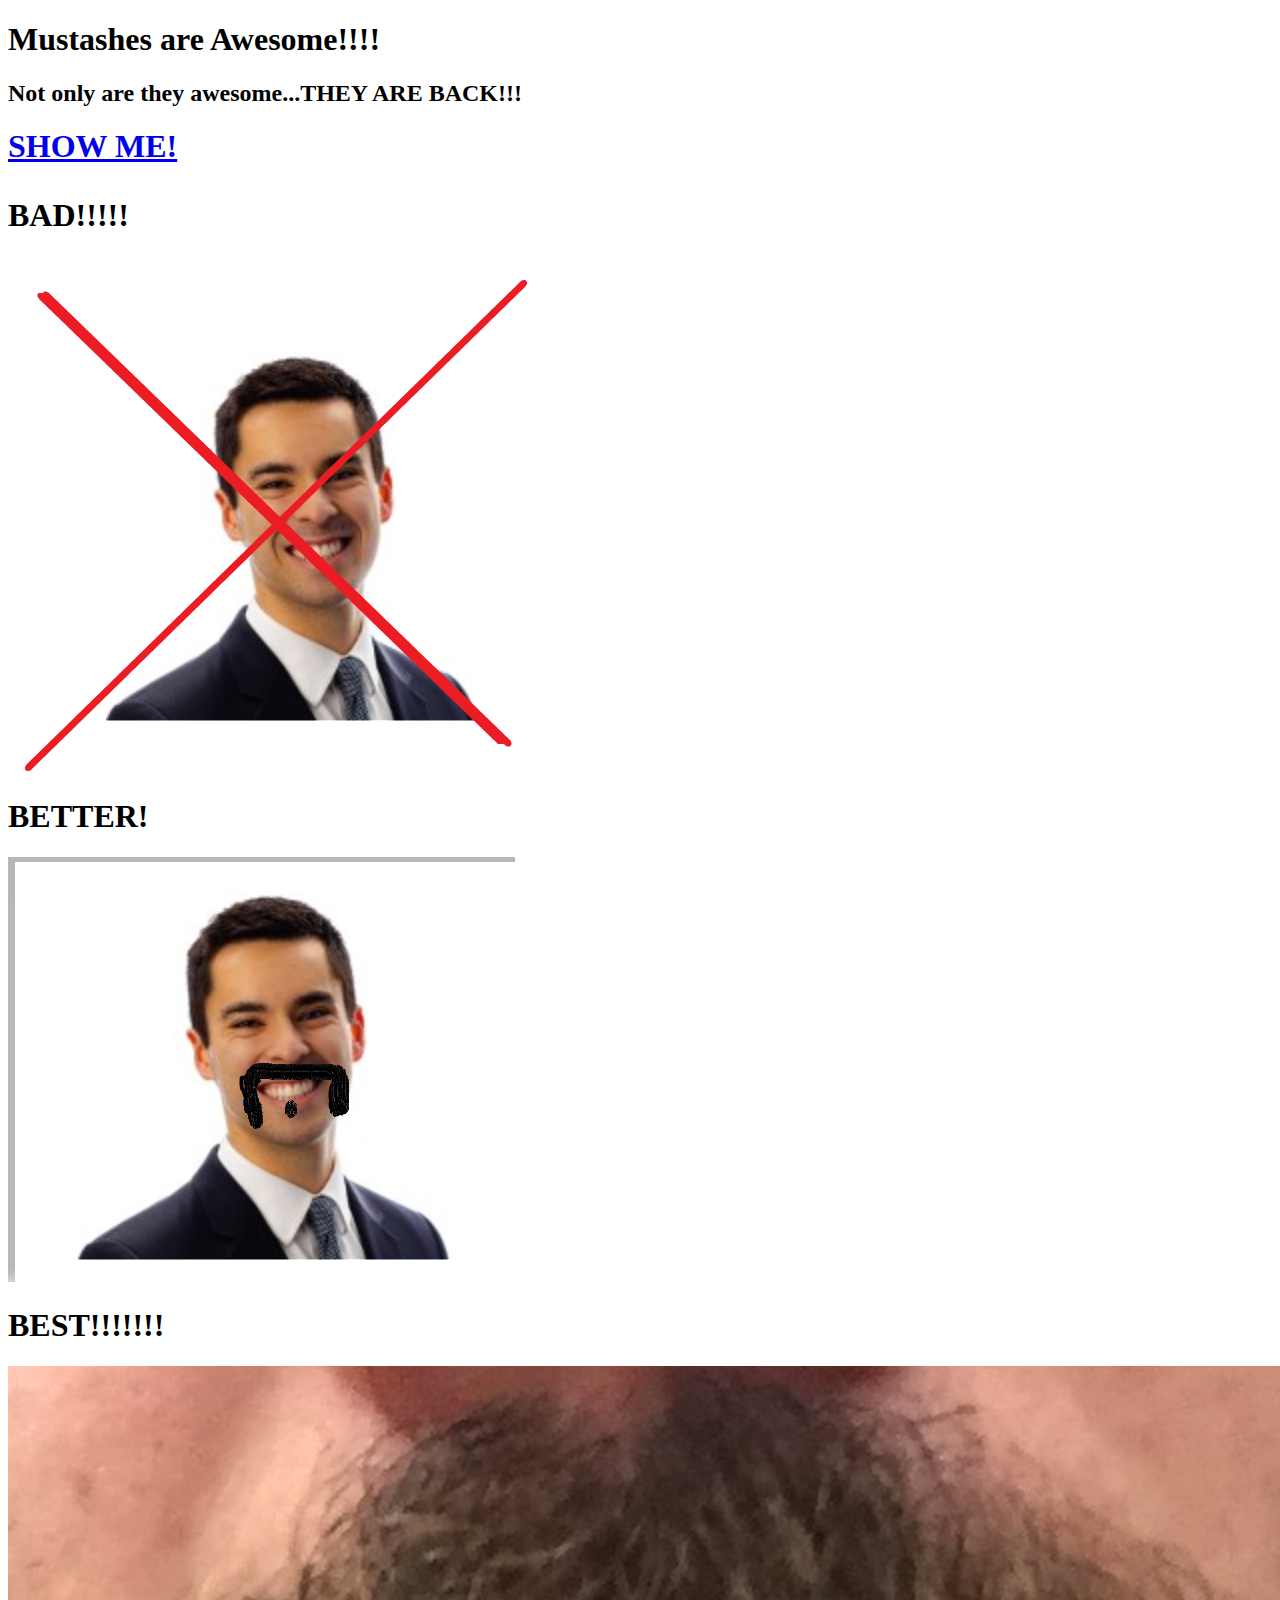
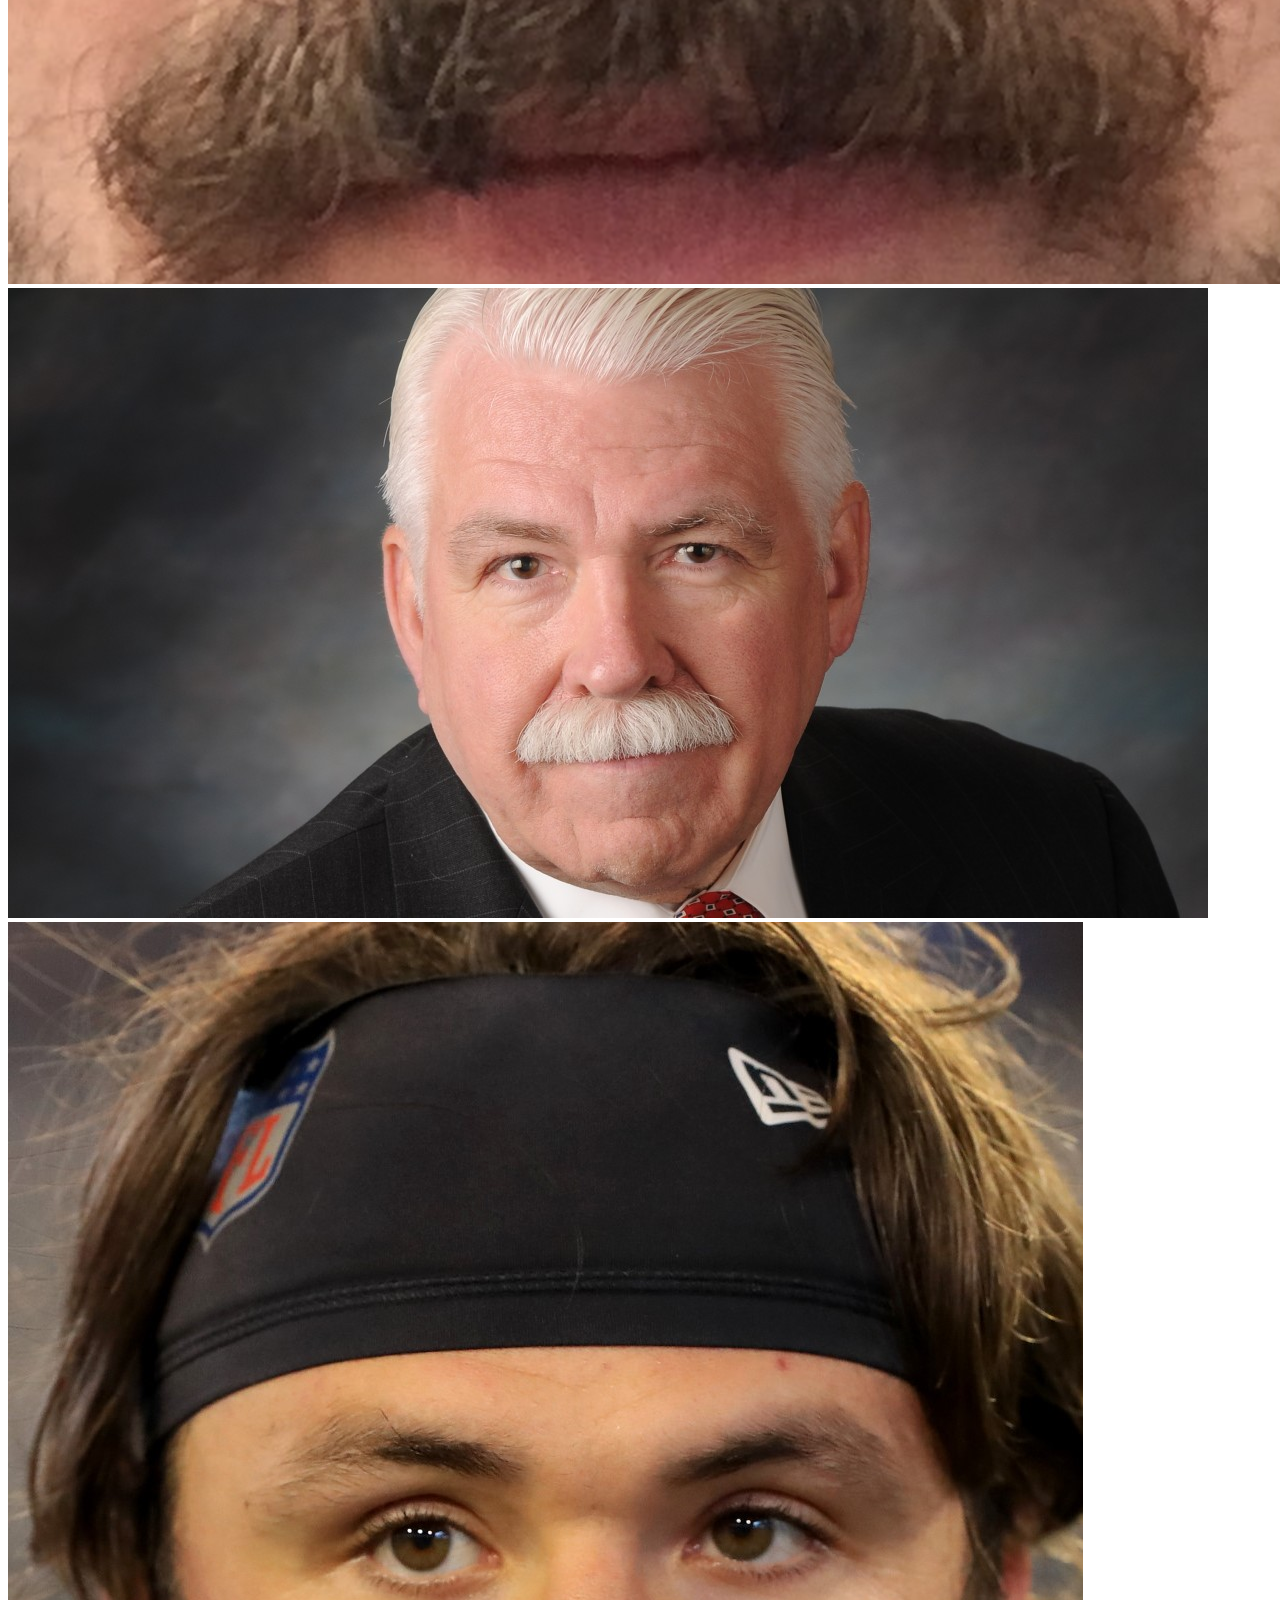
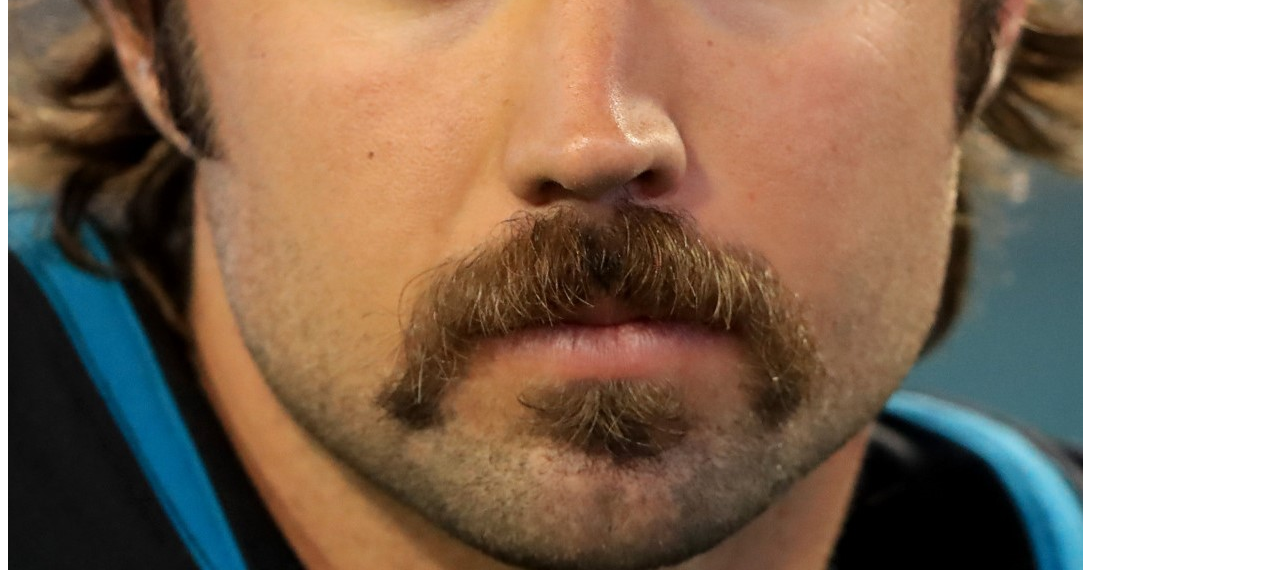
==== commit fa45d9f8: "Update chase.html" ====
--- a/chase.html
+++ b/chase.html
@@ -9,7 +9,7 @@
 <p><h1><a href="https://nypost.com/2019/10/05/millennials-are-binging-back-the-mustache/">SHOW ME!</a></p></h1>
 <h1>BAD!!!!!</h1>
 <img src="Capture II.PNG">
-<h1>BETTER!!!!!!!!!!!</h1>
+<h1>BETTER!</h1>
 <img src="Capture.PNG">
 <h1>BEST!!!!!!!</h1>
 <img src="Capture III.PNG">
